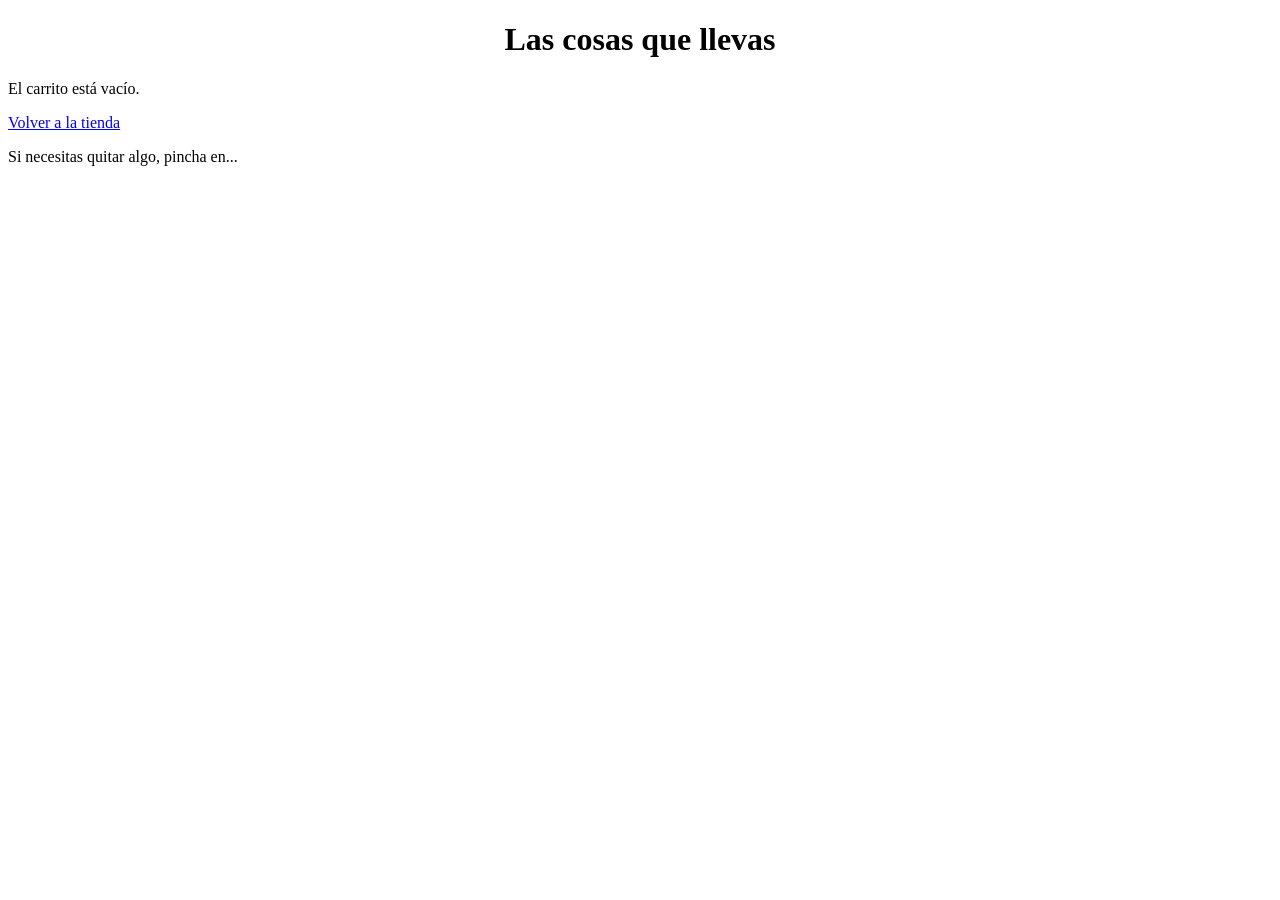
==== carrito.html @ 3959caa9 "se dejo la pagina principal mas completa, se mejoro el header y se añadio carrito. html y el icono p" ====
<!DOCTYPE html>
<html lang="es">
<head>
    <meta charset="UTF-8">
    <meta name="viewport" content="width=device-width, initial-scale=1.0">
    <title>Carrito de Compras</title>
    <link rel="stylesheet" href="styles.css">
</head>
    <body>
        <h1>Las cosas que llevas</h1>
        <section id="lista-carrito"></section>
        <a href="index.html">Volver a la tienda</a>
        <p>Si necesitas quitar algo, pincha en...</p>

        <script src="script.js"></script>
    </body>
</html>
---- styles.css ----
h1{
    text-align: center;
}
h2{
    text-align: center;
    font-size: 24px;
    margin: 10px;
}
header{
    align-items: center;
    display: flex;
    background-color: #eaeaea;
    justify-content: space-between;
    padding: 10px 20px;
}
input{
    width: 250px;
    padding: 5px;
}

.iconos-header {
    display: flex;
    gap: 15px;
}

.icono {
    width: 40px;
    height: 40px;
    border-radius: 5px;
}

.buscador{
    justify-content: center;
    background-color: rgb(255, 118, 39);
}
.logoPlaceholder{
    font-family: sans-serif;
    text-align: center;
    width: 100px;
    height: 30px;
    background-color: rgb(255, 118, 39);
}

.galeria-productos {
    display: flex;
    justify-content: center; 
    gap: 30px; 
    padding: 20px;
}

.producto {
    background-color: #eaeaea;
    padding: 15px;
    text-align: center;
    width: 220px;
    border-radius: 8px;
    display: flex;
    flex-direction: column;
}

.img-producto {
    width: 200px;
    height: 300px;
    object-fit: contain; 
    margin-bottom: 10px;
    align-self: center;
}

.btn-favorito {
    background-color: white;
    border: 1px solid rgb(255, 118, 39); 
    padding: 5px 10px;
    cursor: pointer;
    margin-bottom: 5px;
    width: 100%;
    margin-top: auto;
}

.btn-carrito {
    background-color: rgb(255, 118, 39); 
    color: white;
    border: none;
    padding: 5px 10px;
    cursor: pointer;
    width: 100%;
    margin-top: bottom;
}

.centrar{
    display: flex;
    justify-content: center;
}
.barraLateral{
    width: 150px;
    height: auto;
    background-color: #eaeaea;
}
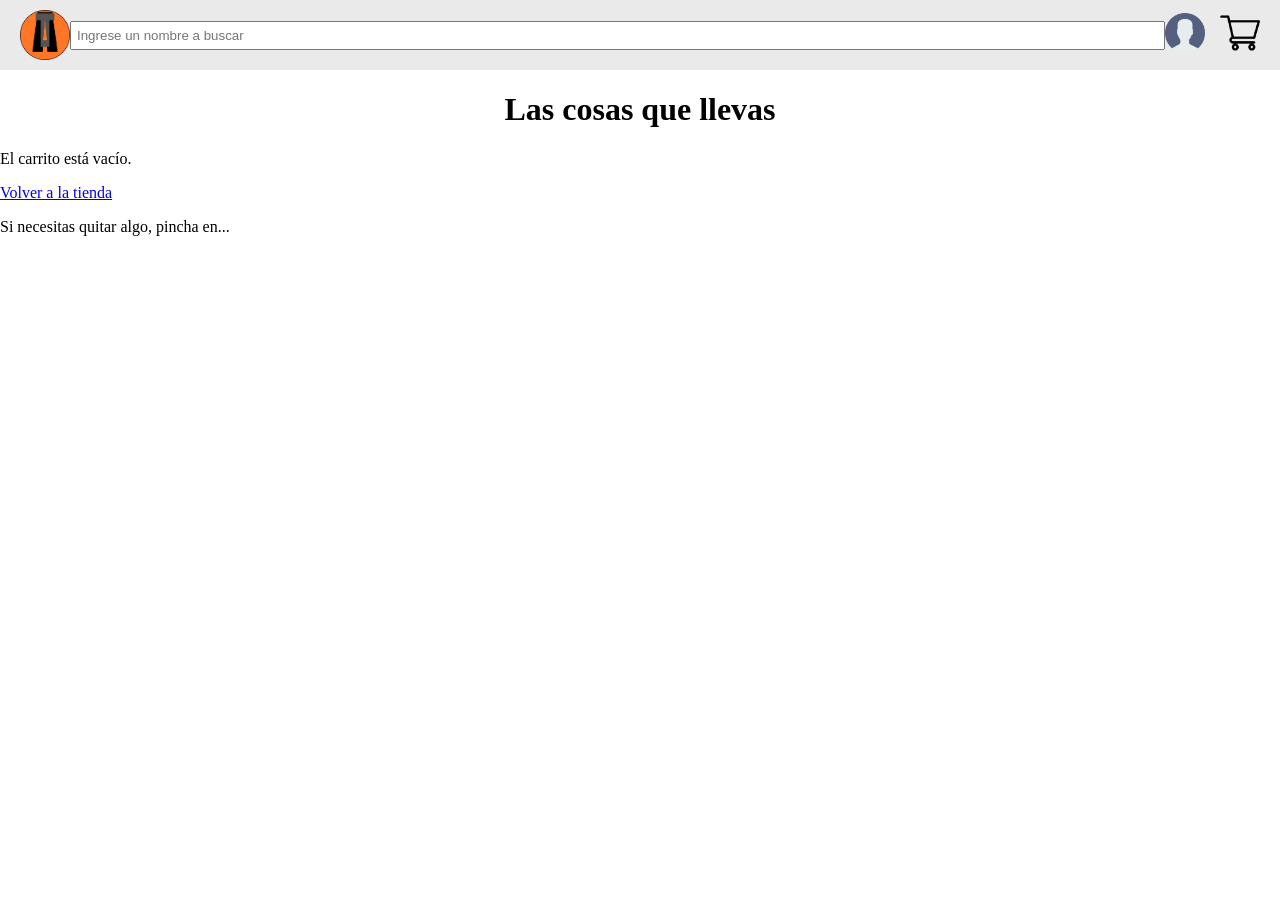
==== commit 203d43a7: "se re organizaron y se usaron de mejor manera las siguientes etiquetas: <header>, <aside>, <main>, <" ====
--- a/carrito.html
+++ b/carrito.html
@@ -7,6 +7,15 @@
     <link rel="stylesheet" href="styles.css">
 </head>
     <body>
+        <header>
+            <a href="index.html" class="logo"><img src="img/logoTa.png" alt="Logo de la tienda T A"></a>
+            <input type="text" id="taskInput" placeholder="Ingrese un nombre a buscar">
+            <div class="iconos-header">
+                <a href="registro.html"><img src="img/usuario.png" alt="Registro/Sesión" class="icono"></a>
+                <a href="carrito.html"><img src="img/carrito-de-compras.png" alt="Carrito de compras" class="icono"></a>
+            </div>
+        </header>
+        
         <h1>Las cosas que llevas</h1>
         <section id="lista-carrito"></section>
         <a href="index.html">Volver a la tienda</a>
--- a/styles.css
+++ b/styles.css
@@ -1,11 +1,13 @@
 h1{
     text-align: center;
 }
+
 h2{
     text-align: center;
     font-size: 24px;
     margin: 10px;
 }
+
 header{
     align-items: center;
     display: flex;
@@ -13,9 +15,11 @@
     justify-content: space-between;
     padding: 10px 20px;
 }
+
 input{
-    width: 250px;
+    width: 100px;
     padding: 5px;
+    flex-grow: 1;
 }
 
 .iconos-header {
@@ -31,17 +35,22 @@
 
 .buscador{
     justify-content: center;
-    background-color: rgb(255, 118, 39);
-}
-.logoPlaceholder{
-    font-family: sans-serif;
-    text-align: center;
-    width: 100px;
-    height: 30px;
-    background-color: rgb(255, 118, 39);
+    background-color: #ff7627;
 }
 
-.galeria-productos {
+.logo{
+    display: flex;
+    align-items: Right;
+    text-decoration: none; /*evita la linea de los links*/
+}
+
+.logo img{
+    height: 50px;
+    width: auto;
+    display: block;
+}
+
+.galeria-productos { /*contenedor de productos*/
     display: flex;
     justify-content: center; 
     gap: 30px; 
@@ -90,8 +99,57 @@
     display: flex;
     justify-content: center;
 }
+
+.centrar-body{
+    flex-grow: 1;
+    padding: 20px;
+}
+
+body{
+    margin: 0px;
+    padding: 0px;
+}
+
+.contenedor-pagina{
+    display: flex;
+}
+
 .barraLateral{
-    width: 150px;
-    height: auto;
-    background-color: #eaeaea;
+    width: 175px;
+    background-color: #b3b3b3;
+    padding: 15px;             
+    box-sizing: border-box;
+}
+.galeria-trailers {
+    background-color: #292929;
+    display: flex;
+    justify-content: center;
+    gap: 30px;
+    padding: 20px;
+    flex-wrap: wrap;
+}
+
+.trailer {
+    background-color: #eaeaea; 
+    padding: 10px;
+    text-align: center;
+    width: 350px;
+    border-radius: 8px;
+    display: flex;
+    flex-direction: column;
+}
+
+.video-trailer {
+    width: 100%;
+    aspect-ratio: 16 / 9;
+    background-color: black;
+    border-radius: 5px;
+    margin-bottom: 10px;
+}
+
+footer{
+    background-color: rgb(255, 118, 39);
+    color: white;
+    padding: 20;
+    text-align: center;
 }
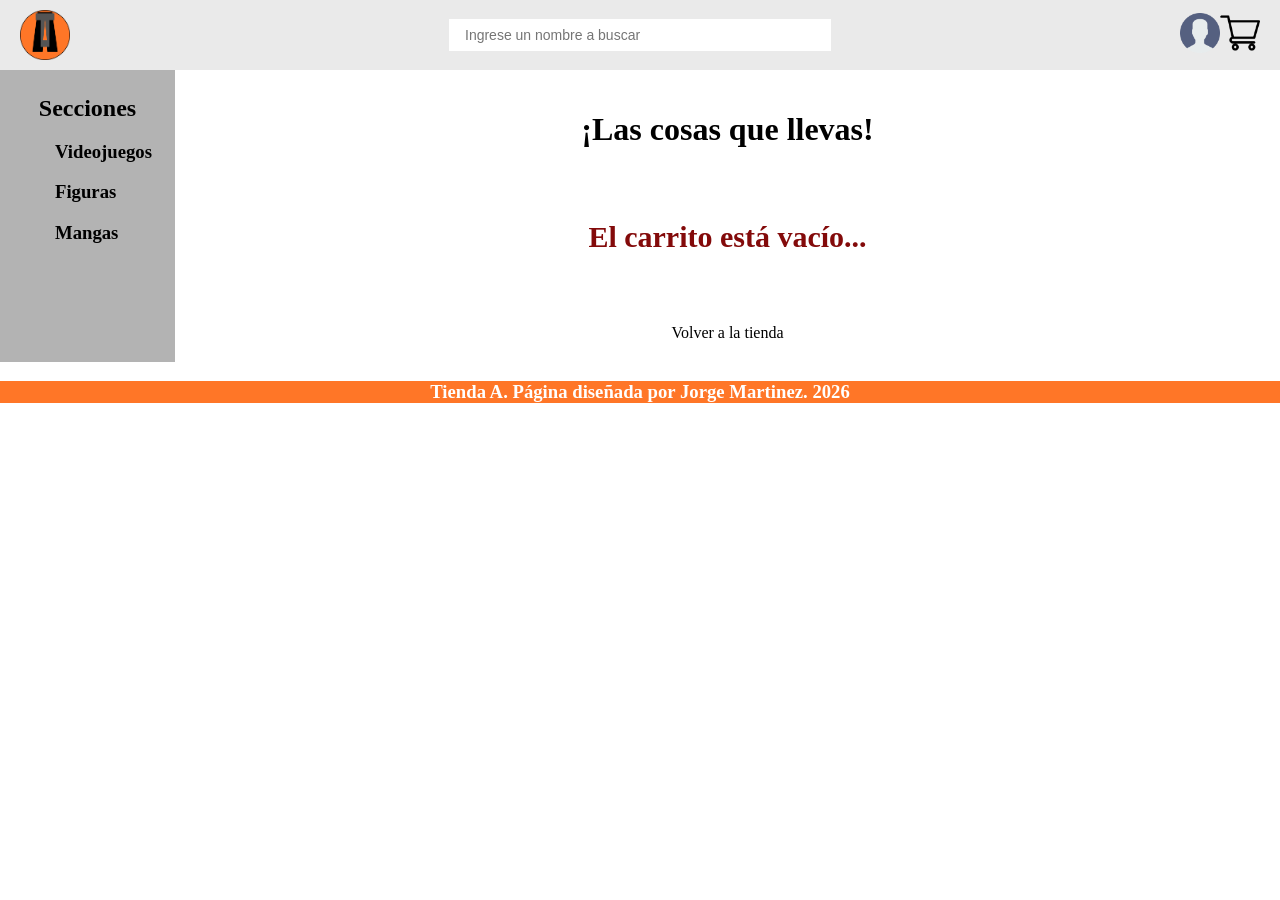
==== commit 982c98d4: "Se completo la pagina carrito y con un estilo acorde a las demas paginas." ====
--- a/carrito.html
+++ b/carrito.html
@@ -8,18 +8,40 @@
 </head>
     <body>
         <header>
-            <a href="index.html" class="logo"><img src="img/logoTa.png" alt="Logo de la tienda T A"></a>
+            <a href="index.html" class="logo"><img src="img/micelaneos/logoTa.png" alt="Logo de la tienda T A"></a>
             <input type="text" id="taskInput" placeholder="Ingrese un nombre a buscar">
             <div class="iconos-header">
-                <a href="registro.html"><img src="img/usuario.png" alt="Registro/Sesión" class="icono"></a>
-                <a href="carrito.html"><img src="img/carrito-de-compras.png" alt="Carrito de compras" class="icono"></a>
+                <a href="registro.html"><img src="img/micelaneos/usuario.png" alt="Registro/Sesión" class="icono"></a>
+                <a href="carrito.html"><img src="img/micelaneos/carrito-de-compras.png" alt="Carrito de compras" class="icono"></a>
             </div>
         </header>
-        
-        <h1>Las cosas que llevas</h1>
-        <section id="lista-carrito"></section>
-        <a href="index.html">Volver a la tienda</a>
-        <p>Si necesitas quitar algo, pincha en...</p>
+
+        <div class="contenedor-pagina">
+            <aside class="barraLateral">
+                <nav>
+                    <h2>Secciones</h2>
+                    <ul>
+                        <a href="videojuegos.html"><h3>Videojuegos</h3></a>
+                        <a href="figuras.html"><h3>Figuras</h3></a>
+                        <h3>Mangas</h3>
+                    </ul>
+                </nav>
+            </aside>
+
+            <main class="centrar-body">
+                <h1>¡Las cosas que llevas!</h1>
+
+                <section id="lista-carrito"></section>
+
+                <div style="text-align: center; margin-top: 20px;">
+                    <a href="index.html">Volver a la tienda</a>
+                </div>
+            </main>
+        </div>
+
+        <footer>
+            <h3>Tienda A. Página diseñada por Jorge Martinez. 2026</h3>
+        </footer>
 
         <script src="script.js"></script>
     </body>
--- a/styles.css
+++ b/styles.css
@@ -6,6 +6,16 @@
     text-align: center;
     font-size: 24px;
     margin: 10px;
+}
+
+p{
+    text-align: center;
+    color: #830a0a;
+}
+
+a{
+    text-decoration: none;
+    color: black;
 }
 
 header{
@@ -16,15 +26,28 @@
     padding: 10px 20px;
 }
 
-input{
-    width: 100px;
-    padding: 5px;
-    flex-grow: 1;
+/*se borro el input para evitar errores de compatibilidad a futuro*/
+#taskInput {
+    width: 100%;
+    max-width: 350px;
+    padding: 8px 16px;
+    border: 1px;
+    font-size: 14px;
+    outline: none;
+    background-color: white;
+}
+
+.mensajeSinResultados {
+    text-align: center;
+    font-size: 30px;
+    margin: 30px 0;
+    font-weight: bold;
 }
 
 .iconos-header {
-    display: flex;
-    gap: 15px;
+    flex: 1;
+    display: flex;
+    justify-content: flex-end;
 }
 
 .icono {
@@ -33,13 +56,8 @@
     border-radius: 5px;
 }
 
-.buscador{
-    justify-content: center;
-    background-color: #ff7627;
-}
-
 .logo{
-    display: flex;
+    flex: 1;
     align-items: Right;
     text-decoration: none; /*evita la linea de los links*/
 }
@@ -117,7 +135,7 @@
 .barraLateral{
     width: 175px;
     background-color: #b3b3b3;
-    padding: 15px;             
+    padding: 15px;
     box-sizing: border-box;
 }
 .galeria-trailers {
@@ -152,4 +170,53 @@
     color: white;
     padding: 20;
     text-align: center;
+}
+/*Crear atributos para la pagina del carrito*/
+#lista-carrito {
+    display: flex;
+    flex-wrap: wrap;
+    justify-content: center;
+    gap: 25px;
+    padding: 20px 0;
+}
+
+.producto-carrito {
+    background-color: #eaeaea;
+    width: 210px;
+    height: 340px;
+    padding: 15px;
+    border-radius: 8px;
+    text-align: center;
+    display: flex;
+    flex-direction: column;
+    justify-content: space-between;
+    box-sizing: border-box;
+}
+
+.img-producto-carrito {
+    width: 100%;
+    height: 160px;
+    object-fit: contain;
+    margin-bottom: 10px;
+}
+
+.info-producto-carrito h3 {
+    font-size: 15px;
+    margin: 5px 0;
+}
+
+.info-producto-carrito p {
+    font-size: 14px;
+    font-weight: bold;
+    color: #333;
+    margin: 5px 0;
+}
+
+.btn-eliminar {
+    background-color: rgb(255, 118, 39);
+    color: white;
+    border: none;
+    padding: 8px 10px;
+    cursor: pointer;
+    width: 100%;
 }
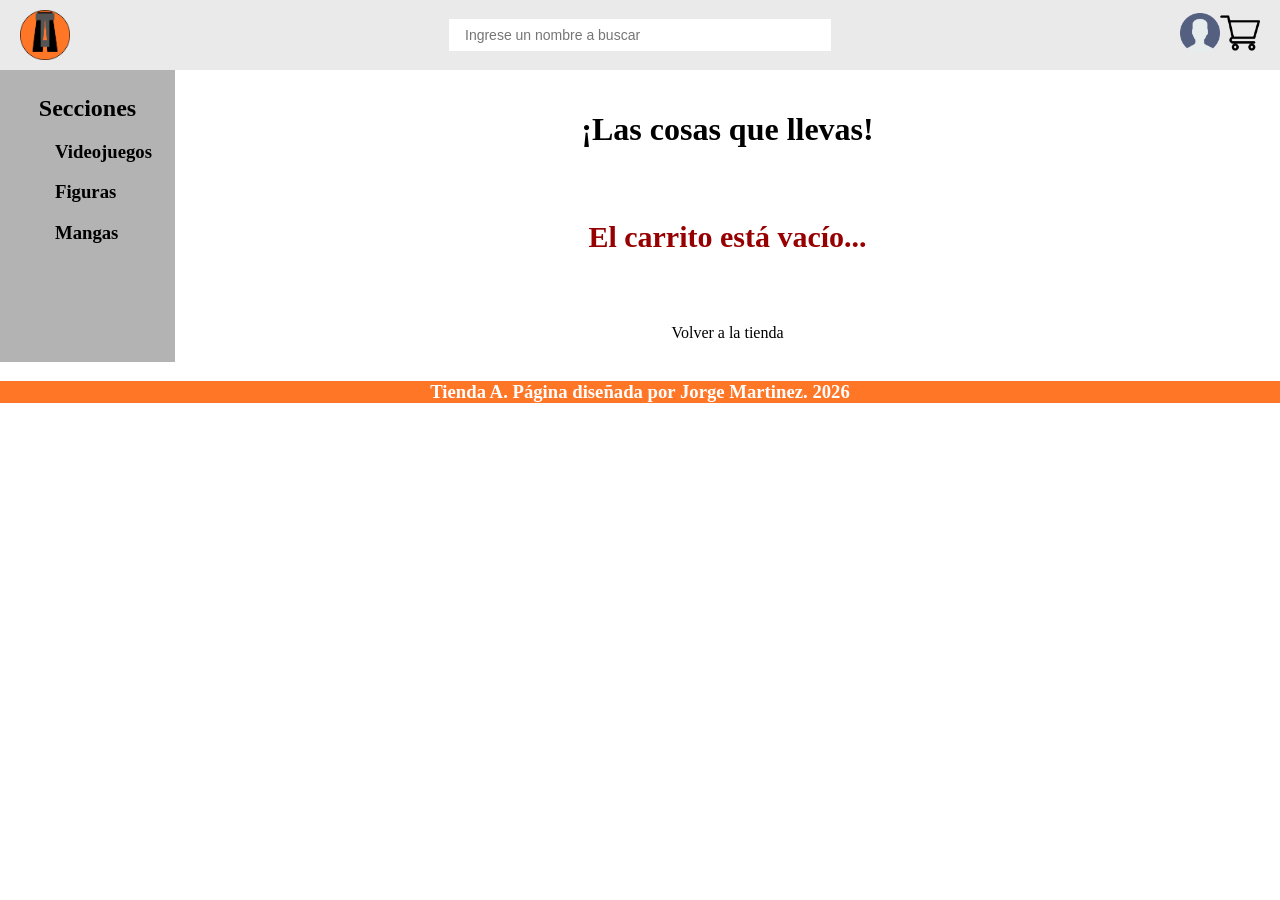
==== commit e76791ff: "se completo la version 1.0 de la pagina, aun le quedan un monton de cosas por pulir, pero, ahora est" ====
--- a/carrito.html
+++ b/carrito.html
@@ -11,7 +11,7 @@
             <a href="index.html" class="logo"><img src="img/micelaneos/logoTa.png" alt="Logo de la tienda T A"></a>
             <input type="text" id="taskInput" placeholder="Ingrese un nombre a buscar">
             <div class="iconos-header">
-                <a href="registro.html"><img src="img/micelaneos/usuario.png" alt="Registro/Sesión" class="icono"></a>
+                <a href="inicioSesion.html"><img src="img/micelaneos/usuario.png" alt="Registro/Sesión" class="icono"></a>
                 <a href="carrito.html"><img src="img/micelaneos/carrito-de-compras.png" alt="Carrito de compras" class="icono"></a>
             </div>
         </header>
@@ -31,7 +31,7 @@
             <main class="centrar-body">
                 <h1>¡Las cosas que llevas!</h1>
 
-                <section id="lista-carrito"></section>
+                <section id="galeria-carrito"></section>
 
                 <div style="text-align: center; margin-top: 20px;">
                     <a href="index.html">Volver a la tienda</a>
--- a/styles.css
+++ b/styles.css
@@ -10,7 +10,11 @@
 
 p{
     text-align: center;
-    color: #830a0a;
+}
+
+h6{
+    font-size: 15px;
+    color: rgb(151, 0, 0);
 }
 
 a{
@@ -26,91 +30,16 @@
     padding: 10px 20px;
 }
 
-/*se borro el input para evitar errores de compatibilidad a futuro*/
-#taskInput {
-    width: 100%;
-    max-width: 350px;
-    padding: 8px 16px;
-    border: 1px;
-    font-size: 14px;
-    outline: none;
-    background-color: white;
-}
-
-.mensajeSinResultados {
-    text-align: center;
-    font-size: 30px;
-    margin: 30px 0;
-    font-weight: bold;
-}
-
-.iconos-header {
-    flex: 1;
-    display: flex;
-    justify-content: flex-end;
-}
-
-.icono {
-    width: 40px;
-    height: 40px;
-    border-radius: 5px;
-}
-
-.logo{
-    flex: 1;
-    align-items: Right;
-    text-decoration: none; /*evita la linea de los links*/
-}
-
-.logo img{
-    height: 50px;
-    width: auto;
-    display: block;
-}
-
-.galeria-productos { /*contenedor de productos*/
-    display: flex;
-    justify-content: center; 
-    gap: 30px; 
-    padding: 20px;
-}
-
-.producto {
-    background-color: #eaeaea;
-    padding: 15px;
-    text-align: center;
-    width: 220px;
-    border-radius: 8px;
-    display: flex;
-    flex-direction: column;
-}
-
-.img-producto {
-    width: 200px;
-    height: 300px;
-    object-fit: contain; 
-    margin-bottom: 10px;
-    align-self: center;
-}
-
-.btn-favorito {
-    background-color: white;
-    border: 1px solid rgb(255, 118, 39); 
-    padding: 5px 10px;
-    cursor: pointer;
-    margin-bottom: 5px;
-    width: 100%;
-    margin-top: auto;
-}
-
-.btn-carrito {
-    background-color: rgb(255, 118, 39); 
-    color: white;
-    border: none;
-    padding: 5px 10px;
-    cursor: pointer;
-    width: 100%;
-    margin-top: bottom;
+body{
+    margin: 0px;
+    padding: 0px;
+}
+
+footer{
+    background-color: rgb(255, 118, 39);
+    color: white;
+    padding: 20;
+    text-align: center;
 }
 
 .centrar{
@@ -121,11 +50,6 @@
 .centrar-body{
     flex-grow: 1;
     padding: 20px;
-}
-
-body{
-    margin: 0px;
-    padding: 0px;
 }
 
 .contenedor-pagina{
@@ -138,6 +62,94 @@
     padding: 15px;
     box-sizing: border-box;
 }
+
+/*se borro el input para evitar errores de compatibilidad a futuro*/
+#taskInput {
+    width: 100%;
+    max-width: 350px;
+    padding: 8px 16px;
+    border: 1px;
+    font-size: 14px;
+    outline: none;
+    background-color: white;
+}
+
+.mensajeSinResultados {
+    text-align: center;
+    font-size: 30px;
+    margin: 30px 0;
+    font-weight: bold;
+}
+
+.iconos-header {
+    flex: 1;
+    display: flex;
+    justify-content: flex-end;
+}
+
+.icono {
+    width: 40px;
+    height: 40px;
+    border-radius: 5px;
+}
+
+.logo{
+    flex: 1;
+    align-items: Right;
+    text-decoration: none; /*evita la linea de los links*/
+}
+
+.logo img{
+    height: 50px;
+    width: auto;
+    display: block;
+}
+/*atributos para los productos*/
+.galeria-productos { /*contenedor de productos*/
+    display: flex;
+    justify-content: center; 
+    gap: 30px; 
+    padding: 20px;
+}
+
+.producto {
+    background-color: #eaeaea;
+    padding: 15px;
+    text-align: center;
+    width: 220px;
+    border-radius: 8px;
+    display: flex;
+    flex-direction: column;
+}
+
+.img-producto {
+    width: 200px;
+    height: 300px;
+    object-fit: contain; 
+    margin-bottom: 10px;
+    align-self: center;
+}
+
+.btn-favorito {
+    background-color: white;
+    border: 1px solid rgb(255, 118, 39); 
+    padding: 5px 10px;
+    cursor: pointer;
+    margin-bottom: 5px;
+    width: 100%;
+    margin-top: auto;
+}
+
+.btn-carrito {
+    background-color: rgb(255, 118, 39); 
+    color: white;
+    border: none;
+    padding: 5px 10px;
+    cursor: pointer;
+    width: 100%;
+    margin-top: bottom;
+}
+/*atributos para article y video*/
 .galeria-trailers {
     background-color: #292929;
     display: flex;
@@ -165,14 +177,8 @@
     margin-bottom: 10px;
 }
 
-footer{
-    background-color: rgb(255, 118, 39);
-    color: white;
-    padding: 20;
-    text-align: center;
-}
-/*Crear atributos para la pagina del carrito*/
-#lista-carrito {
+/*atributos para la pagina del carrito*/
+#galeria-carrito {
     display: flex;
     flex-wrap: wrap;
     justify-content: center;
@@ -219,4 +225,122 @@
     padding: 8px 10px;
     cursor: pointer;
     width: 100%;
+}
+/*atributos para el registro*/
+.contenedor-formulario {
+    background-color: #eaeaea;
+    max-width: 380px;
+    margin: 30px auto;
+    padding: 30px;
+    border-radius: 8px;
+    box-sizing: border-box;
+}
+
+.contenedor-formulario h2 {
+    margin-top: 0;
+    margin-bottom: 20px;
+    color: #333;
+}
+
+.campo-form {
+    display: flex;
+    flex-direction: column;
+    text-align: left;
+    margin-bottom: 15px;
+}
+
+.campo-form label {
+    font-size: 14px;
+    font-weight: bold;
+    margin-bottom: 5px;
+    color: #333;
+}
+
+.campo-form input {
+    padding: 10px;
+    border: 1px solid #ccc;
+    border-radius: 5px;
+    font-size: 14px;
+    outline: none;
+}
+
+.campo-form input:focus {
+    border-color: rgb(255, 118, 39);
+}
+
+.btn-submit {
+    background-color: rgb(255, 118, 39);
+    color: white;
+    border: none;
+    padding: 12px;
+    width: 100%;
+    font-size: 16px;
+    font-weight: bold;
+    cursor: pointer;
+    margin-top: 10px;
+}
+
+.mensaje-error {
+    color: rgb(180, 0, 0);
+    font-size: 14px;
+    font-weight: bold;
+    text-align: center;
+    margin: 5px 0 15px 0;
+    min-height: 18px;
+}
+
+.error-campo {
+    color: red;
+    font-size: 13px;
+    margin-top: 4px;
+    text-align: left;
+    display: block;
+}
+
+.error-general {
+    text-align: center;
+    margin-bottom: 10px;
+    font-weight: bold;
+}
+/*atributos para el perfil*/
+.perfil-card {
+    background-color: #eaeaea;
+    max-width: 400px;
+    margin: 0 auto 30px auto;
+    padding: 20px;
+    border-radius: 8px;
+    text-align: center;
+}
+
+.img-perfil {
+    width: 90px;
+    height: 90px;
+    border-radius: 50%;
+    object-fit: cover;
+    margin-bottom: 10px;
+    border: 2px solid rgb(255, 118, 39);
+}
+
+.btn-logout {
+    background-color: #333;
+    color: white;
+    border: none;
+    padding: 8px 15px;
+    border-radius: 5px;
+    cursor: pointer;
+    margin-top: 15px;
+    font-weight: bold;
+    transition: background-color 0.2s ease;
+}
+
+.btn-logout:hover {
+    background-color: #555;
+}
+
+#galeria-favoritos {
+    display: flex;
+    flex-wrap: wrap;
+    justify-content: center;
+    gap: 25px;
+    padding: 20px 0;
 }
